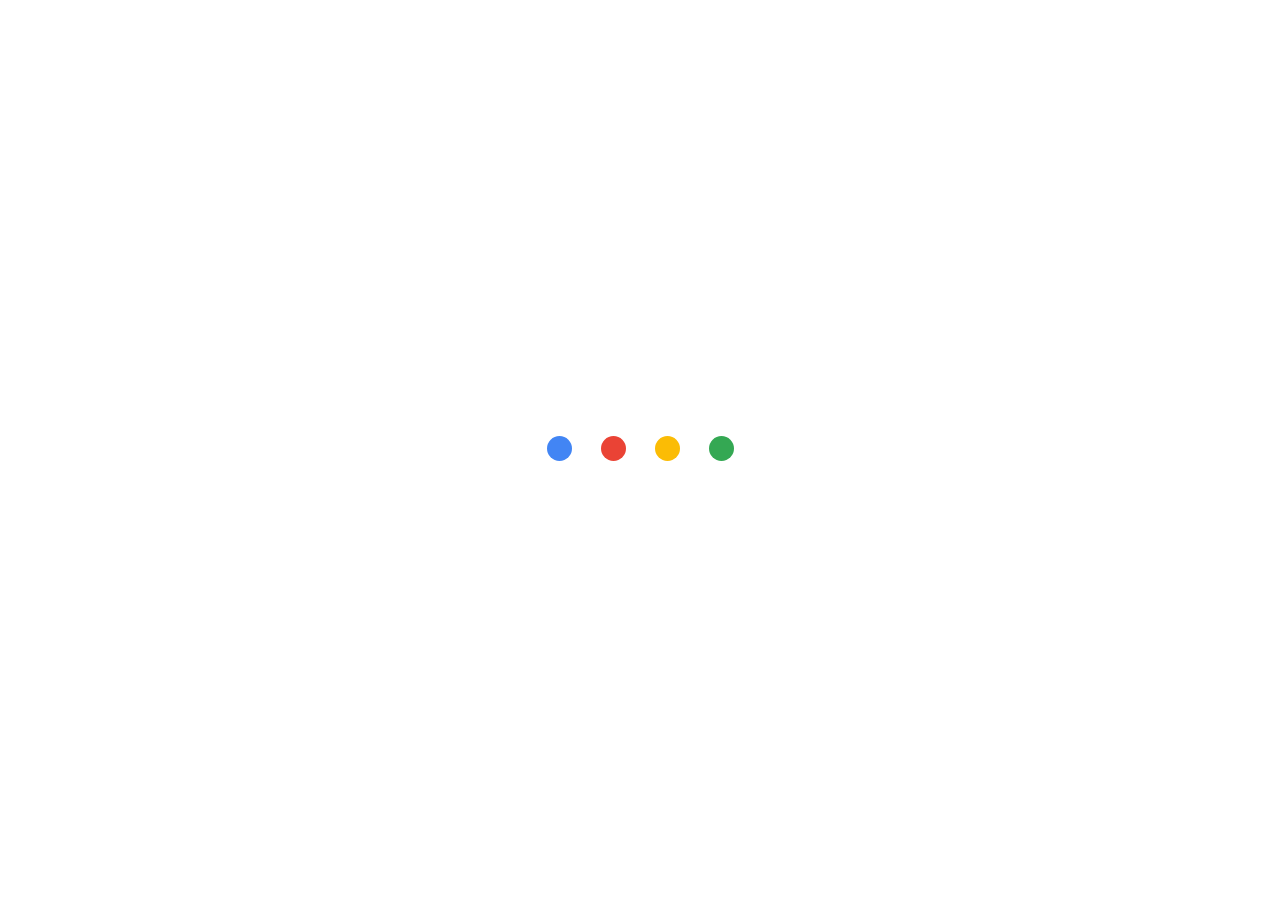
==== docs/index.html @ 0406a3e2 "Add GitHub Pages compatibility" ====
<!DOCTYPE html>
<html lang="en">

<head>
    <meta charset="UTF-8">
    <meta name="viewport" content="width=device-width, initial-scale=1.0">
    <meta http-equiv="X-UA-Compatible" content="ie=edge">
    <link rel="stylesheet" href="index.css">
    <title>Google Dots by VRG</title>
</head>

<body oncontextmenu="return false;" ondragstart="return false;" ondrop="return false;">
    <div class="box">
        <div class="dot" id="blue"></div>
        <div class="dot" id="red"></div>
        <div class="dot" id="yellow"></div>
        <div class="dot" id="green"></div>
    </div>
</body>

</html>
---- docs/index.css ----
body {
  -webkit-touch-callout: none;
  -webkit-user-select: none;
  -khtml-user-select: none;
  -moz-user-select: none;
  -ms-user-select: none;
  user-select: none;
}

.dot {
    display: inline-block;
    border-radius: calc(25px/2);
    width: 25px;
    height: 25px;
    margin: calc(25px/2);
    -webkit-transform: translateZ(0);
            transform: translateZ(0);
    -webkit-animation: move 1.5s ease-in-out infinite;
            animation: move 1.5s ease-in-out infinite;
  }
  
  #blue {
    background: #4285F4;
    -webkit-animation-delay: calc(0.1875s * 1);
            animation-delay: calc(0.1875s * 1);
  }
  
  #red {
    background: #EA4335;
    -webkit-animation-delay: calc(0.1875s * 2);
            animation-delay: calc(0.1875s * 2);
  }
  
  #yellow {
    background: #FBBC05;
    -webkit-animation-delay: calc(0.1875s * 3);
            animation-delay: calc(0.1875s * 3);
  }
  
  #green {
    background: #34A853;
    -webkit-animation-delay: calc(0.1875s * 4);
            animation-delay: calc(0.1875s * 4);
  }
  
  .box {
    display: inline-block;
    position: absolute;
    width: intrinsic;
    left: 50%;
    top: 50%;
    -webkit-transform: translateX(-50%) translateY(-50%) translateZ(0);
            transform: translateX(-50%) translateY(-50%) translateZ(0);
  }
  
  @-webkit-keyframes move {
    50% {
      -webkit-transform: translateY(calc(25px / -2));
              transform: translateY(calc(25px / -2));
    }
  }
  
  @keyframes move {
    50% {
      -webkit-transform: translateY(calc(25px / -2));
              transform: translateY(calc(25px / -2));
    }
  }
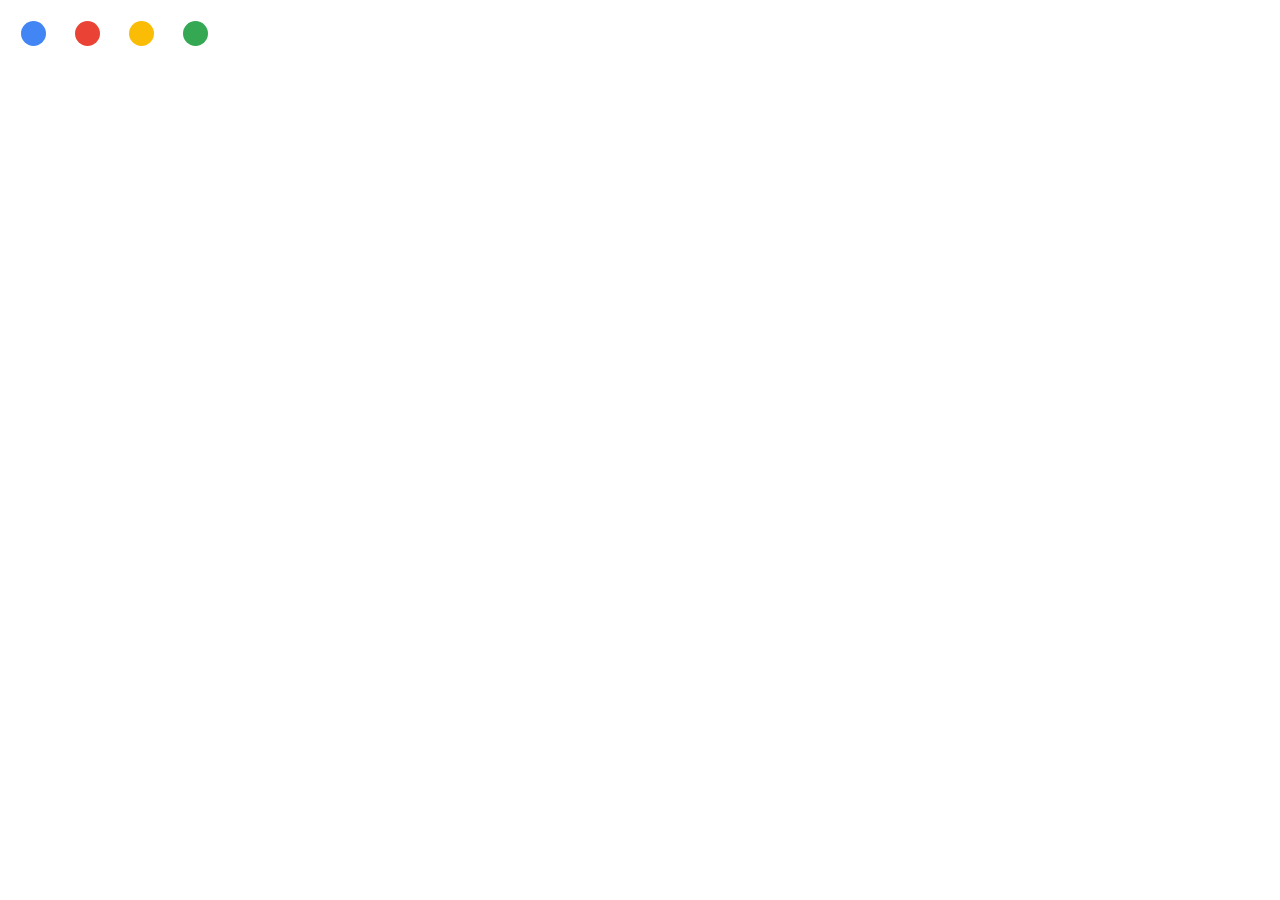
==== commit 83bab21f: "Fix Responsive Inconsistencies" ====
--- a/docs/index.html
+++ b/docs/index.html
@@ -6,15 +6,20 @@
     <meta name="viewport" content="width=device-width, initial-scale=1.0">
     <meta http-equiv="X-UA-Compatible" content="ie=edge">
     <link rel="stylesheet" href="index.css">
+    <link rel="stylesheet" href="https://cdnjs.cloudflare.com/ajax/libs/bulma/0.4.0/css/bulma.css"/>
     <title>Google Dots by VRG</title>
 </head>
 
 <body oncontextmenu="return false;" ondragstart="return false;" ondrop="return false;">
-    <div class="box">
-        <div class="dot" id="blue"></div>
-        <div class="dot" id="red"></div>
-        <div class="dot" id="yellow"></div>
-        <div class="dot" id="green"></div>
+    <div class="hero is-fullheight">
+        <div class="hero-body">
+            <div class="container has-text-centered">
+                <div class="dot" id="blue"></div>
+                <div class="dot" id="red"></div>
+                <div class="dot" id="yellow"></div>
+                <div class="dot" id="green"></div>
+            </div>
+        </div>
     </div>
 </body>
 
--- a/docs/index.css
+++ b/docs/index.css
@@ -43,16 +43,6 @@
             animation-delay: calc(0.1875s * 4);
   }
   
-  .box {
-    display: inline-block;
-    position: absolute;
-    width: intrinsic;
-    left: 50%;
-    top: 50%;
-    -webkit-transform: translateX(-50%) translateY(-50%) translateZ(0);
-            transform: translateX(-50%) translateY(-50%) translateZ(0);
-  }
-  
   @-webkit-keyframes move {
     50% {
       -webkit-transform: translateY(calc(25px / -2));
